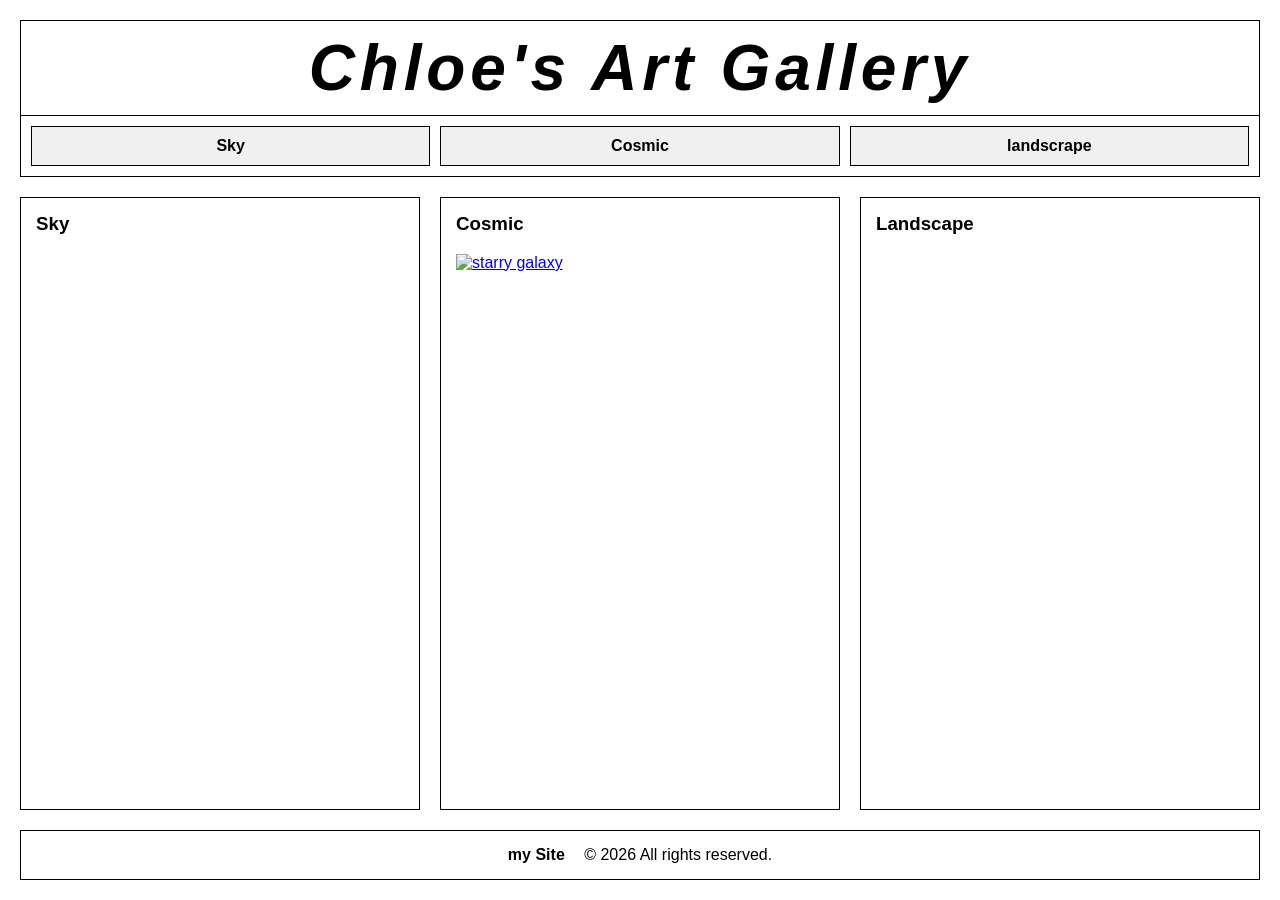
==== Chloe Art/index.html @ ab05546e "edited dir" ====
<!DOCTYPE html>
<html lang="en">
<head>
    <meta charset="UTF-8">
    <meta name="viewport" content="width=device-width, initial-scale=1.0">
    <title>Chloe Art</title>
    <link rel="stylesheet" href="style.css">
</head>
<body>

    <header class="hdr">
        <div class="col-12">
            <h1><em>Chloe's Art Gallery</em></h1>
        </div>
    </header>

    <nav class="menu-nav">
        <div class="row">
            <div class="col-12">
                <ul class="button-menu">
                    <li><a href="pg1.html">Sky</a></li>
                    <li><a href="pg2.html">Cosmic</a></li>
                    <li><a href="pg3.html">landscrape</a></li>
                </ul>
            </div>
        </div>
    </nav>

    <main class="main">
        <div class="grid-row">
            <div class="box-section">
                <div class="box-content">
                    <h3>Sky</h3>
                </div>
            </div>
            <div class="box-section">
                <div class="box-content">
                    <h3>Cosmic</h3>
                </div>
                <div class="box-content">
                    <a href="https://www.youtube.com/watch?v=5FBYrFPJ6PA" target="_blank">
                      <img src="cos/CA_151.png" alt="starry galaxy" width="400">
                    </a>
                </div>
            </div>
            <div class="box-section">
                <div class="box-content">
                    <h3>Landscape</h3>
                </div>
            </div>
        </div>
    </main>

    <footer class="ftr">
        <div class="col-12">
            <span class="site-name">my Site</span>
            <span class="copyright">&copy; 2026 All rights reserved.</span>
        </div>
    </footer>

</body>
</html>
---- Chloe Art/style.css ----
* { 
    box-sizing: border-box; 
}

body {
    font-family: Arial, sans-serif;
    text-align: center;
    margin: 0;
    padding: 20px;
    display: flex;
    flex-direction: column;
    min-height: 100vh;
}

/* Header Styles */
.hdr {
    letter-spacing: 0.3em;
    border: 1px solid #000000;
    padding: 10px 0;
}

.hdr h1 { 
    margin: 0; 
    font-size: 4rem; 
}

/* Navigation Styles */
.menu-nav {
    margin: 0;
    padding: 10px;
    text-align: center;
    border: 1px solid #000000;
    border-top: none;
}

.button-menu {
    list-style-type: none;
    padding: 0;
    margin: 0;
    display: flex;
    justify-content: space-between;
    gap: 10px;
}

.button-menu li { 
    flex: 1; 
}

.button-menu li a {
    display: block;
    text-decoration: none;
    color: #000000;
    background-color: #f0f0f0;
    border: 1px solid #000000;
    padding: 10px 0;
    font-weight: bold;
    transition: background-color 0.2s ease, color 0.2s ease;
}

.button-menu li a:hover {
    background-color: #000000;
    color: #ffffff;
}

/* Main Content Area */
.main {
    flex: 1;
    display: flex;
    width: 100%;
    margin: 20px 0;
}

.grid-row {
    display: flex;
    justify-content: space-between;
    width: 100%;
    padding: 0;
    gap: 20px;
}

.box-section {
    flex: 1;
    text-align: left;
    border: 1px solid #000000;
    padding: 15px;
}

.box-content h3 { 
    margin-top: 0; 
}

/* Footer Styles */
.ftr {
    border: 1px solid #000000;
    padding: 15px 0;
}

.site-name { 
    margin-right: 15px; 
    font-weight: bold; 
}
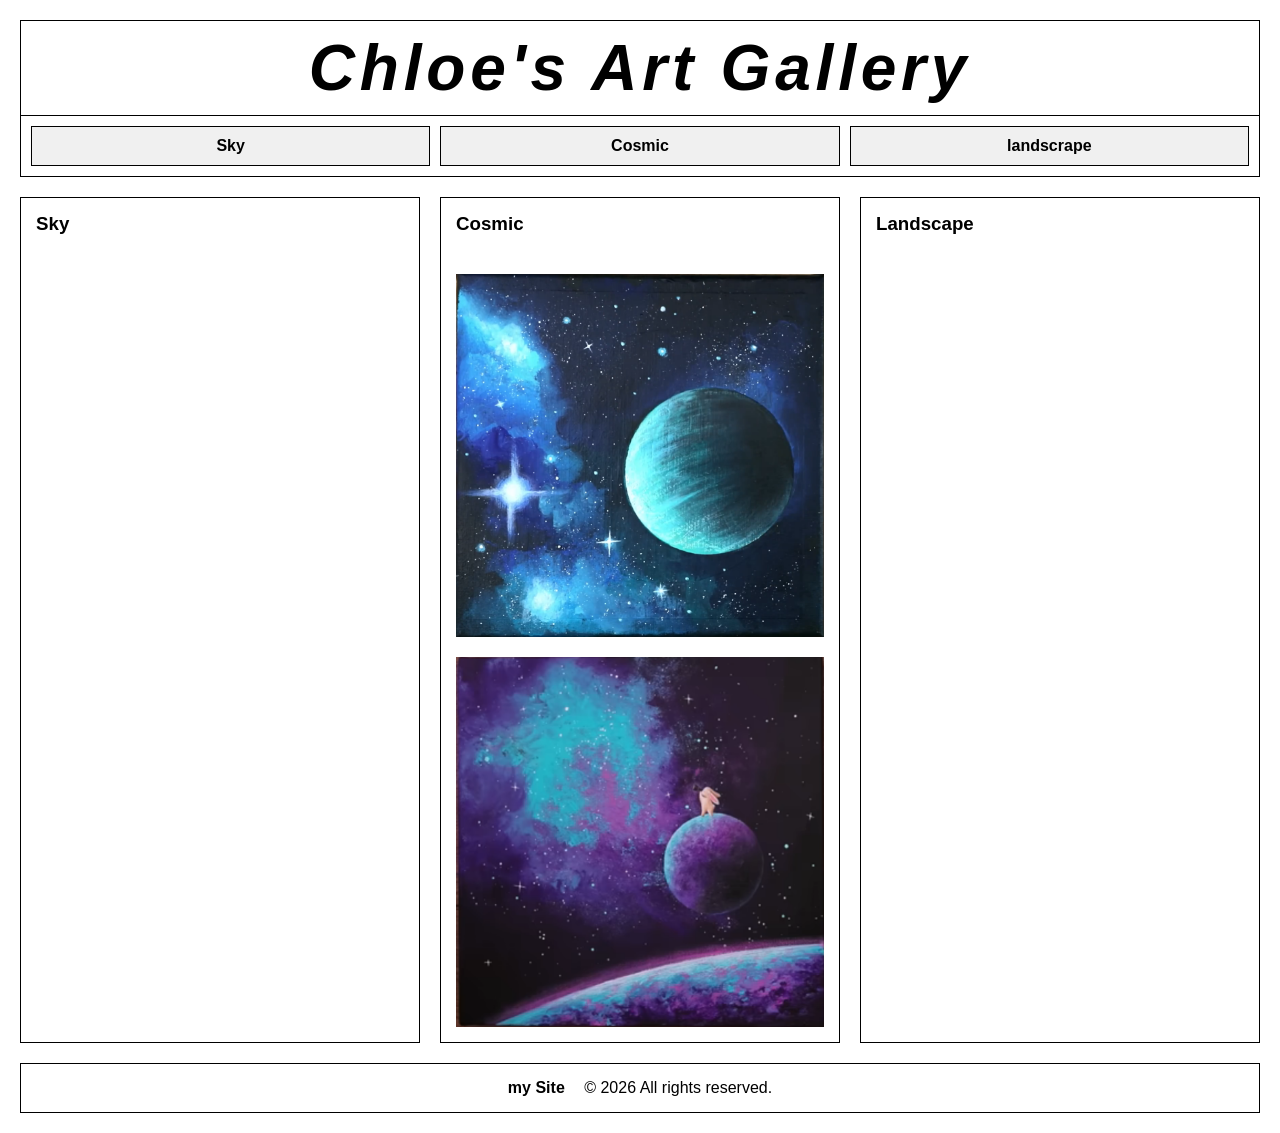
==== commit 1152d27d: "add cont" ====
--- a/Chloe Art/index.html
+++ b/Chloe Art/index.html
@@ -42,6 +42,11 @@
                       <img src="cos/CA_151.png" alt="starry galaxy" width="400">
                     </a>
                 </div>
+                <div class="box-content">
+                    <a href="https://www.youtube.com/watch?v=2DCrgmB8_Os&t=221s" target="_blank">
+                      <img src="cos/CA_467.png" alt="Beautiful galaxy" width="400">
+                    </a>
+                </div>
             </div>
             <div class="box-section">
                 <div class="box-content">
--- a/Chloe Art/style.css
+++ b/Chloe Art/style.css
@@ -85,10 +85,33 @@
     padding: 15px;
 }
 
+.box-content {
+    max-width: 100%;
+    word-wrap: break-word;
+    overflow-wrap: break-word;
+    box-sizing: border-box;
+}
+
 .box-content h3 { 
     margin-top: 0; 
 }
+.box-section {
+    display: flex;
+    flex-wrap: wrap;        /* Allows items to drop to the next line on small screens */
+    gap: 20px;              /* Adds clean spacing between the text and the photo */
+}
 
+.box-content {
+    flex: 1 1 300px;        /* Allows boxes to shrink/grow, with a safe minimum width of 300px */
+    box-sizing: border-box;
+}
+
+.box-content img {
+    width: 100%;            /* Forces image to scale dynamically with the container */
+    max-width: 100%;
+    height: auto;
+    display: block;
+}
 /* Footer Styles */
 .ftr {
     border: 1px solid #000000;
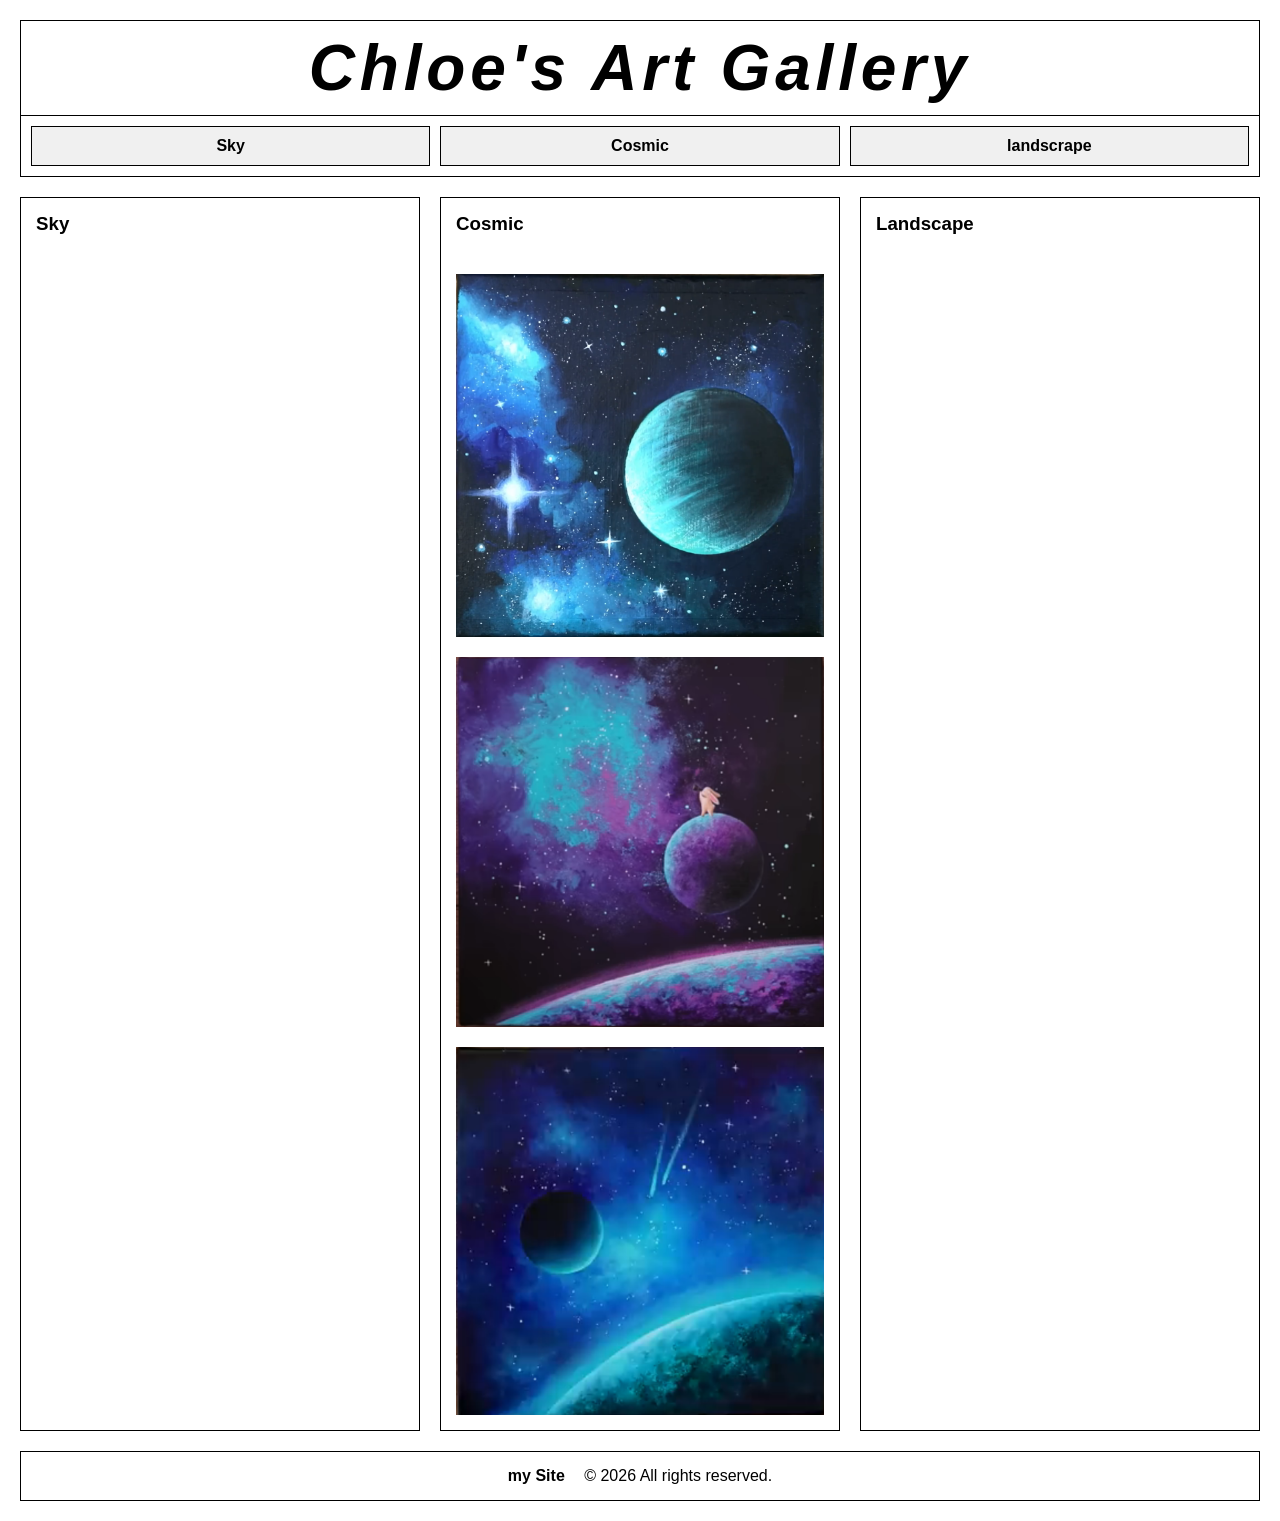
==== commit 0d2e464e: "add cont" ====
--- a/Chloe Art/index.html
+++ b/Chloe Art/index.html
@@ -47,6 +47,11 @@
                       <img src="cos/CA_467.png" alt="Beautiful galaxy" width="400">
                     </a>
                 </div>
+                <div class="box-content">
+                    <a href="https://www.youtube.com/watch?v=AI0MHdDefdw&list=PL58awM2nm8juntNUnOaTyBL_Zhhp_iO9O&index=15" target="_blank">
+                      <img src="cos/CA_406.png" alt="Beautiful galaxy" width="400">
+                    </a>
+                </div>
             </div>
             <div class="box-section">
                 <div class="box-content">
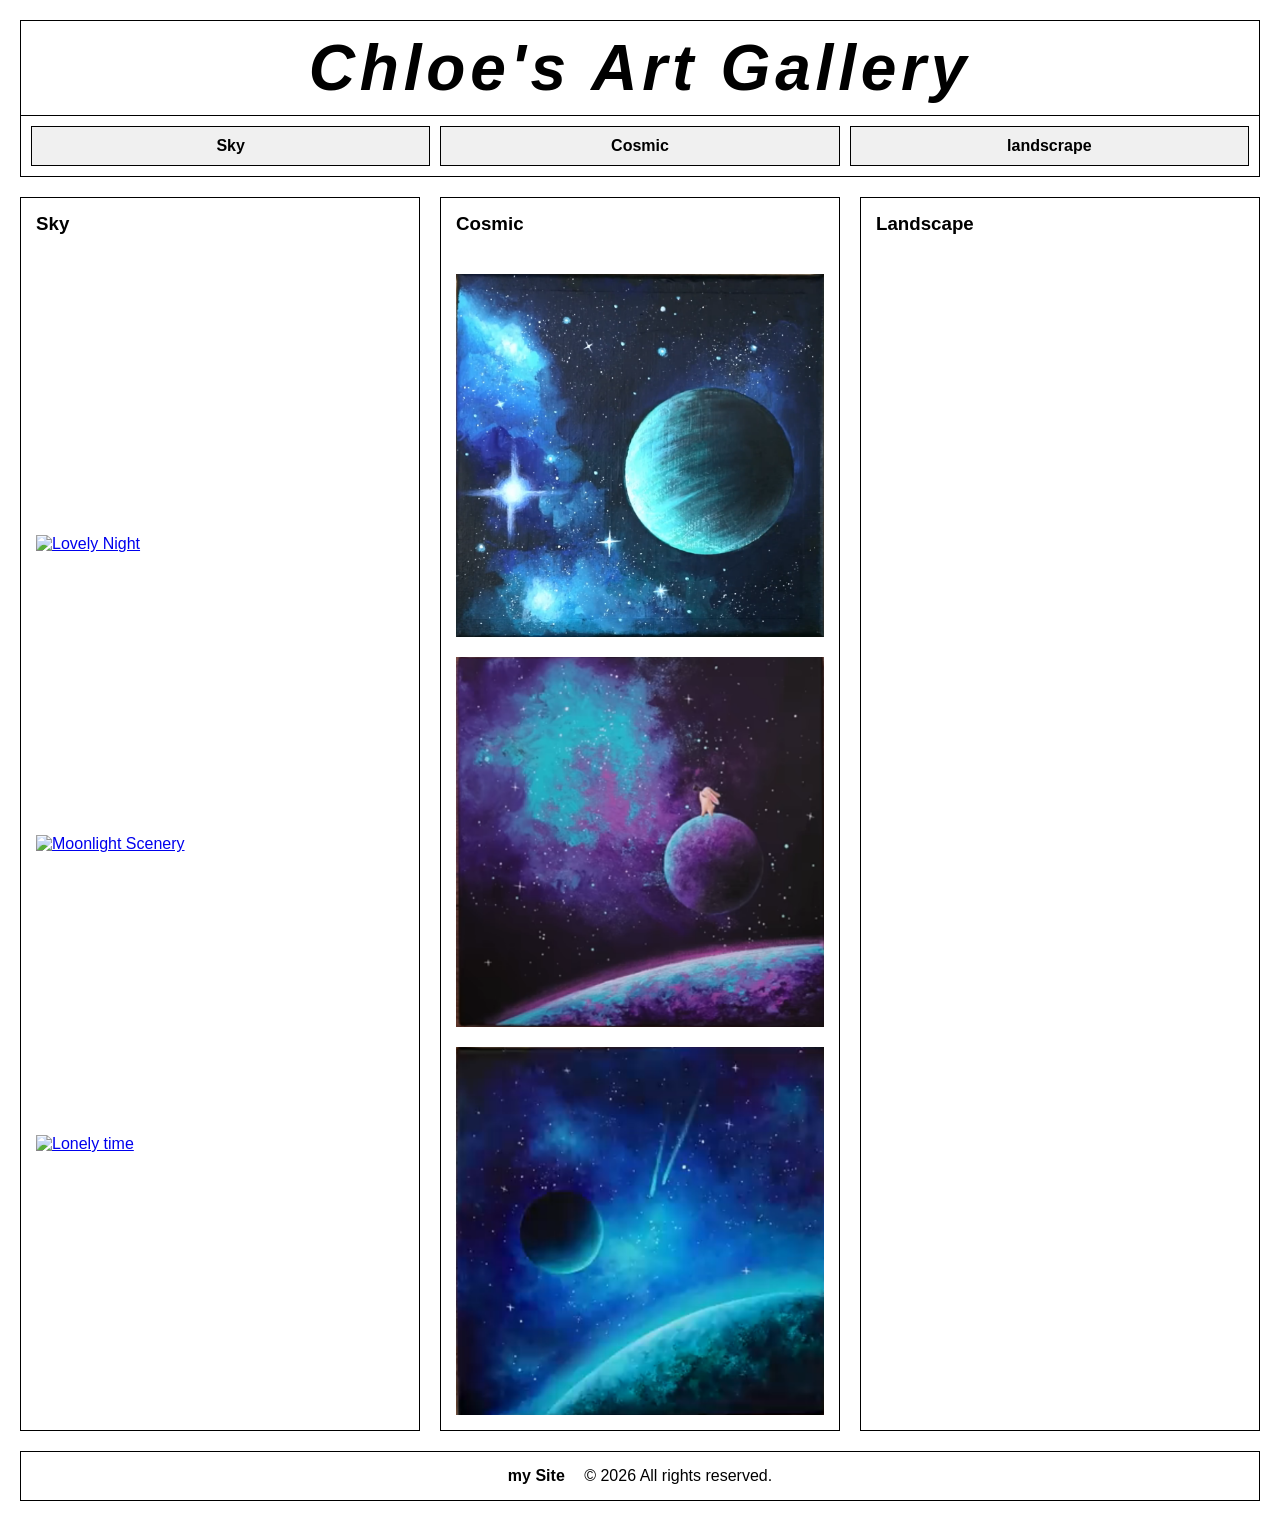
==== commit 9b712f88: "add cont" ====
--- a/Chloe Art/index.html
+++ b/Chloe Art/index.html
@@ -31,6 +31,21 @@
             <div class="box-section">
                 <div class="box-content">
                     <h3>Sky</h3>
+                </div>
+                <div class="box-content">
+                    <a href="https://www.youtube.com/watch?v=FYbFyIFFf88&list=PL906R50TGC4ozallSu-HESpOOVQhCeJar&index=13" target="_blank">
+                      <img src="sky/CA_512.png" alt="Lovely Night" width="400">
+                    </a>
+                </div>
+                <div class="box-content">
+                    <a href="https://www.youtube.com/watch?v=EwRySI6xvWI&list=LL&index=6">
+                      <img src="sky/CA_267.png" alt="Moonlight Scenery" width="400">
+                    </a>
+                </div>
+                <div class="box-content">
+                    <a href="https://www.youtube.com/watch?v=etaH7uSQ2BQ&list=PL906R50TGC4ozallSu-HESpOOVQhCeJar&index=3">
+                      <img src="sky/CA_271.png" alt="Lonely time" width="400">
+                    </a>
                 </div>
             </div>
             <div class="box-section">
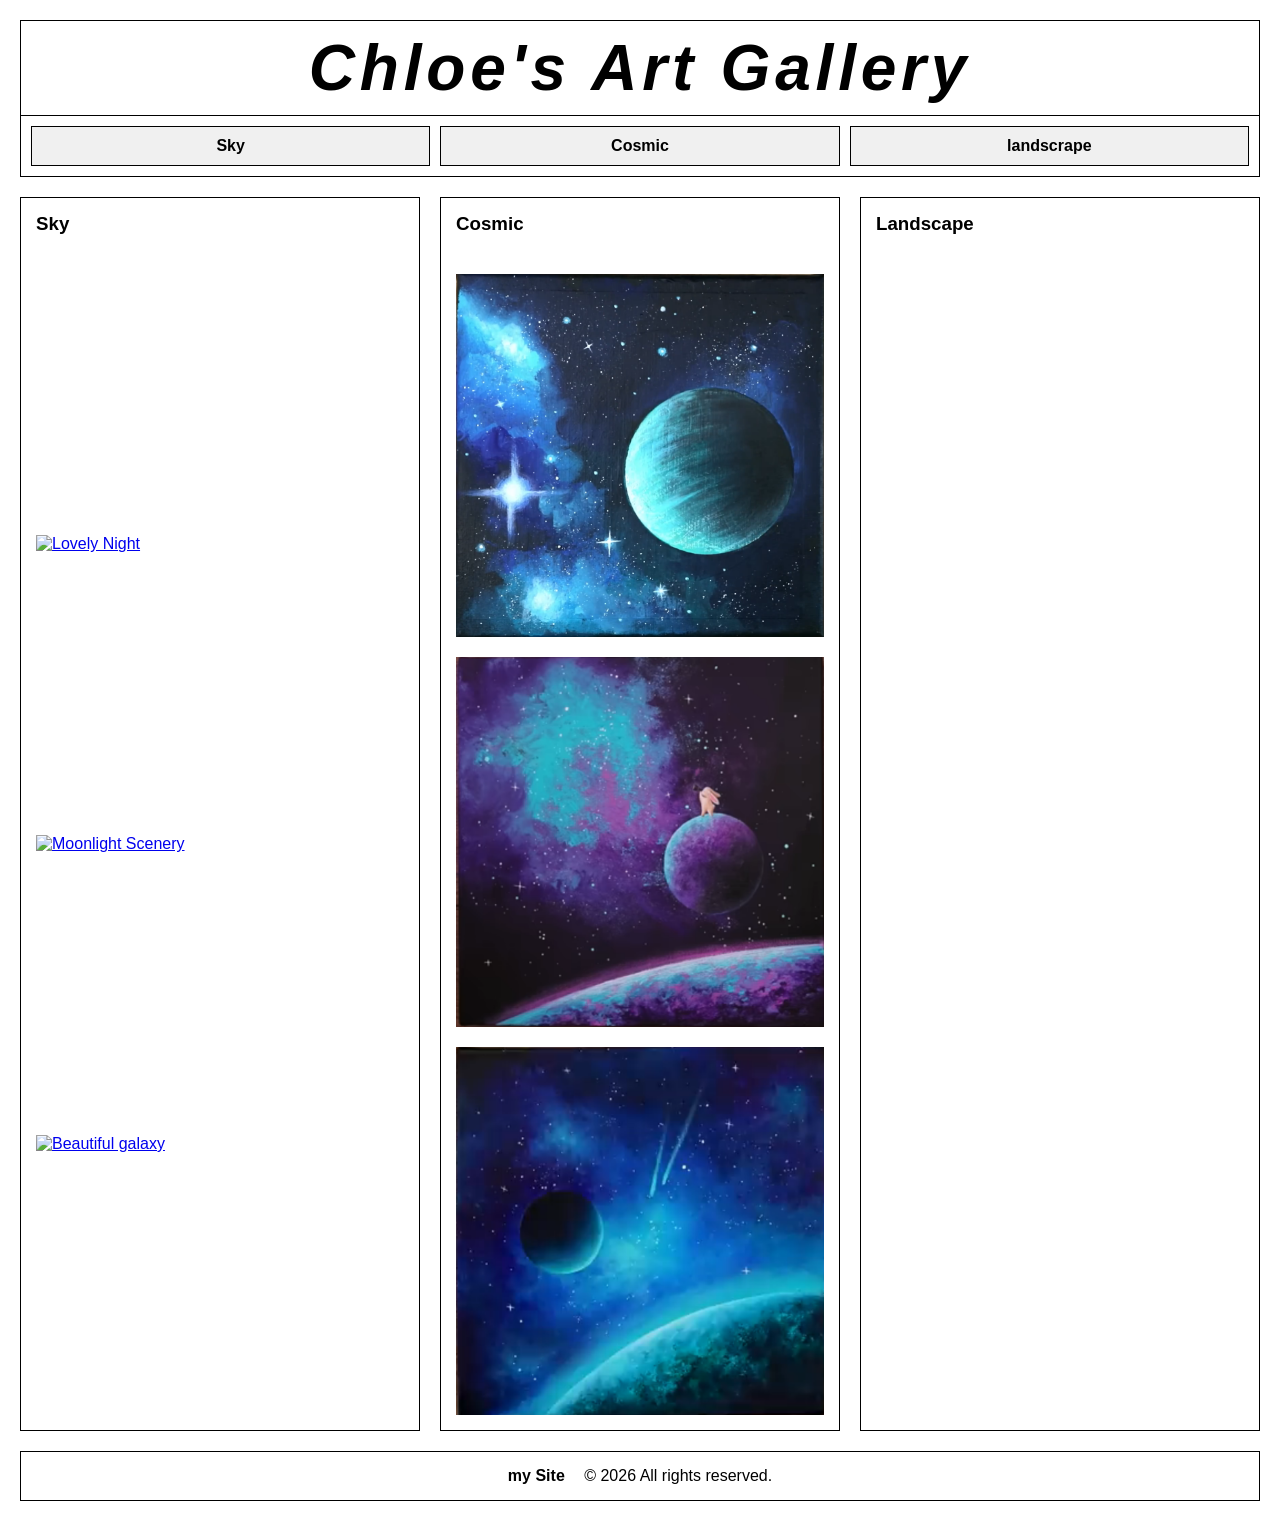
==== commit d1b17da4: "add cont" ====
--- a/Chloe Art/index.html
+++ b/Chloe Art/index.html
@@ -44,7 +44,7 @@
                 </div>
                 <div class="box-content">
                     <a href="https://www.youtube.com/watch?v=etaH7uSQ2BQ&list=PL906R50TGC4ozallSu-HESpOOVQhCeJar&index=3">
-                      <img src="sky/CA_271.png" alt="Lonely time" width="400">
+                      <img src="sky/CA_271.png" alt="Beautiful galaxy" width="400">
                     </a>
                 </div>
             </div>
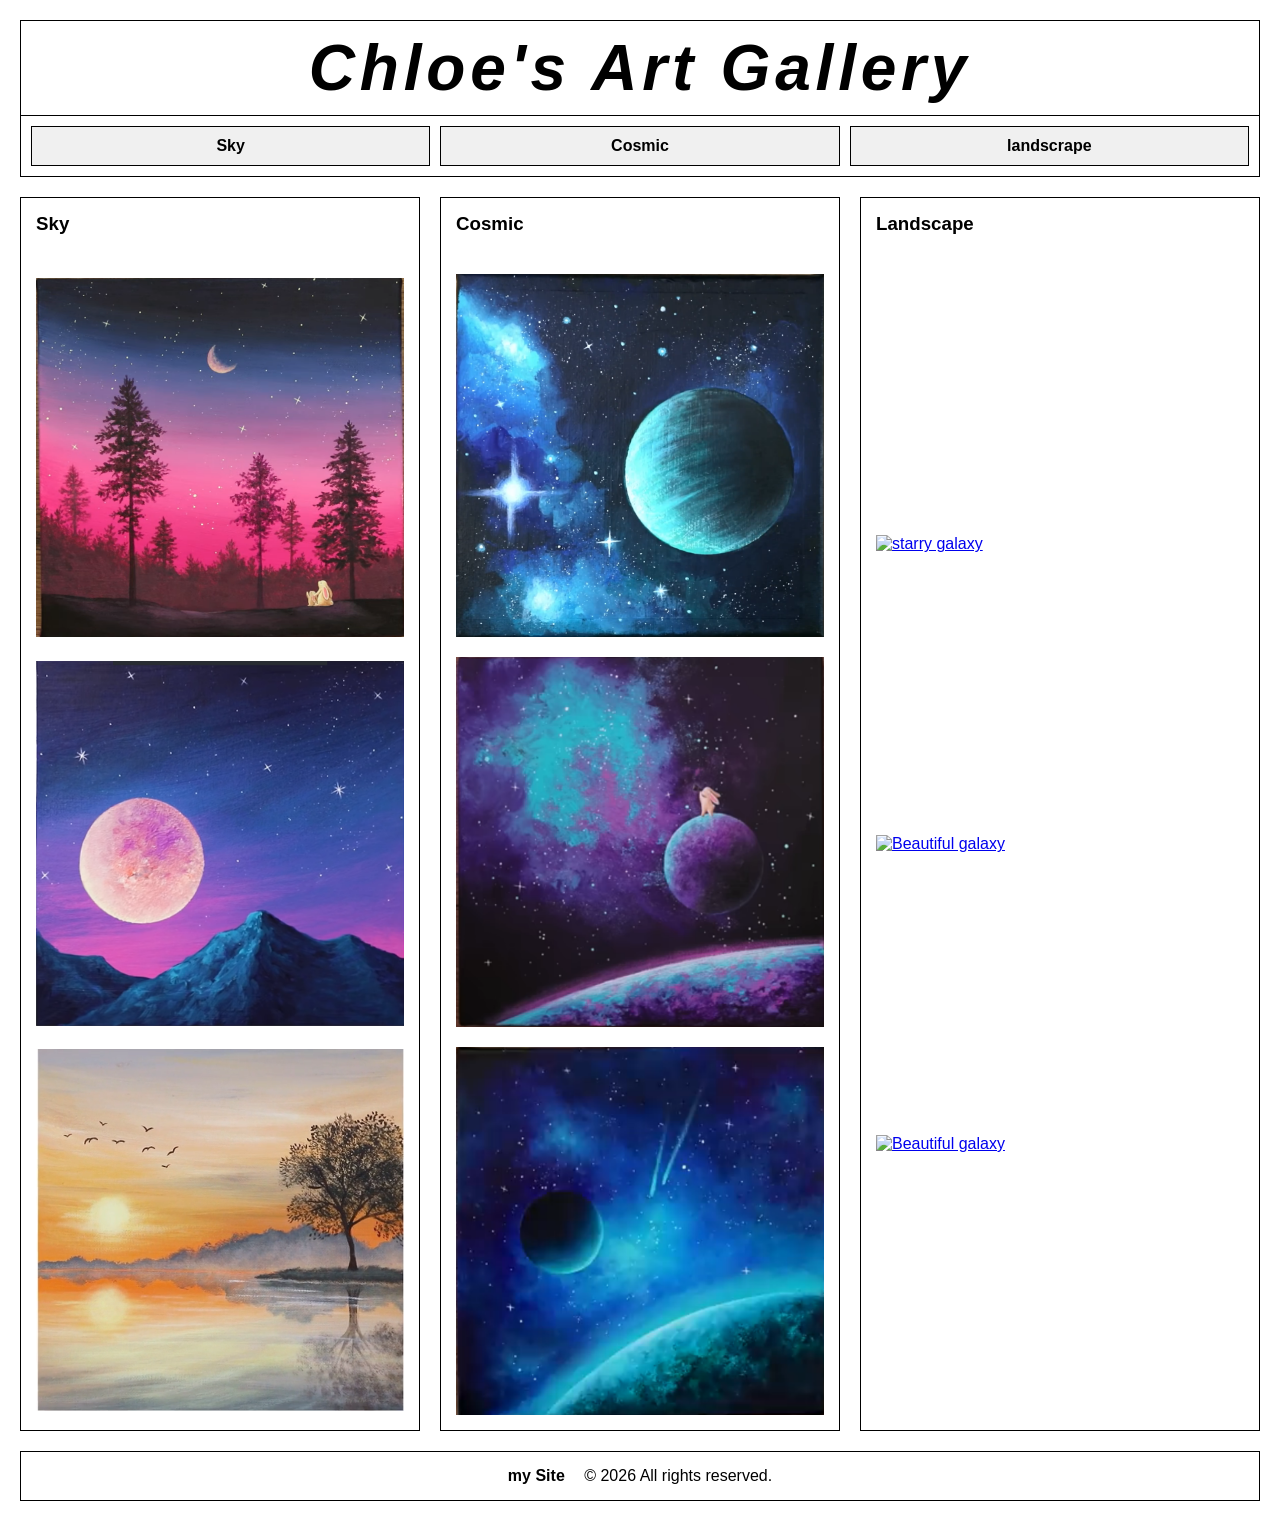
==== commit 32e9ede0: "add cont" ====
--- a/Chloe Art/index.html
+++ b/Chloe Art/index.html
@@ -72,6 +72,21 @@
                 <div class="box-content">
                     <h3>Landscape</h3>
                 </div>
+                <div class="box-content">
+                    <a href="https://www.youtube.com/watch?v=H3eB49JsFGc&list=PL906R50TGC4ozallSu-HESpOOVQhCeJar&index=23" target="_blank">
+                      <img src="land/CA_577.png" alt="starry galaxy" width="400">
+                    </a>
+                </div>
+                <div class="box-content">
+                    <a href="https://www.youtube.com/watch?v=seEa6tH2vHo&list=PL906R50TGC4ozallSu-HESpOOVQhCeJar&index=3" target="_blank">
+                      <img src="land/CA_312.png" alt="Beautiful galaxy" width="400">
+                    </a>
+                </div>
+                <div class="box-content">
+                    <a href="https://www.youtube.com/watch?v=YaFNz3qeoIA&list=PL906R50TGC4ozallSu-HESpOOVQhCeJar&index=12" target="_blank">
+                      <img src="land/CA_488.png" alt="Beautiful galaxy" width="400">
+                    </a>
+                </div>
             </div>
         </div>
     </main>
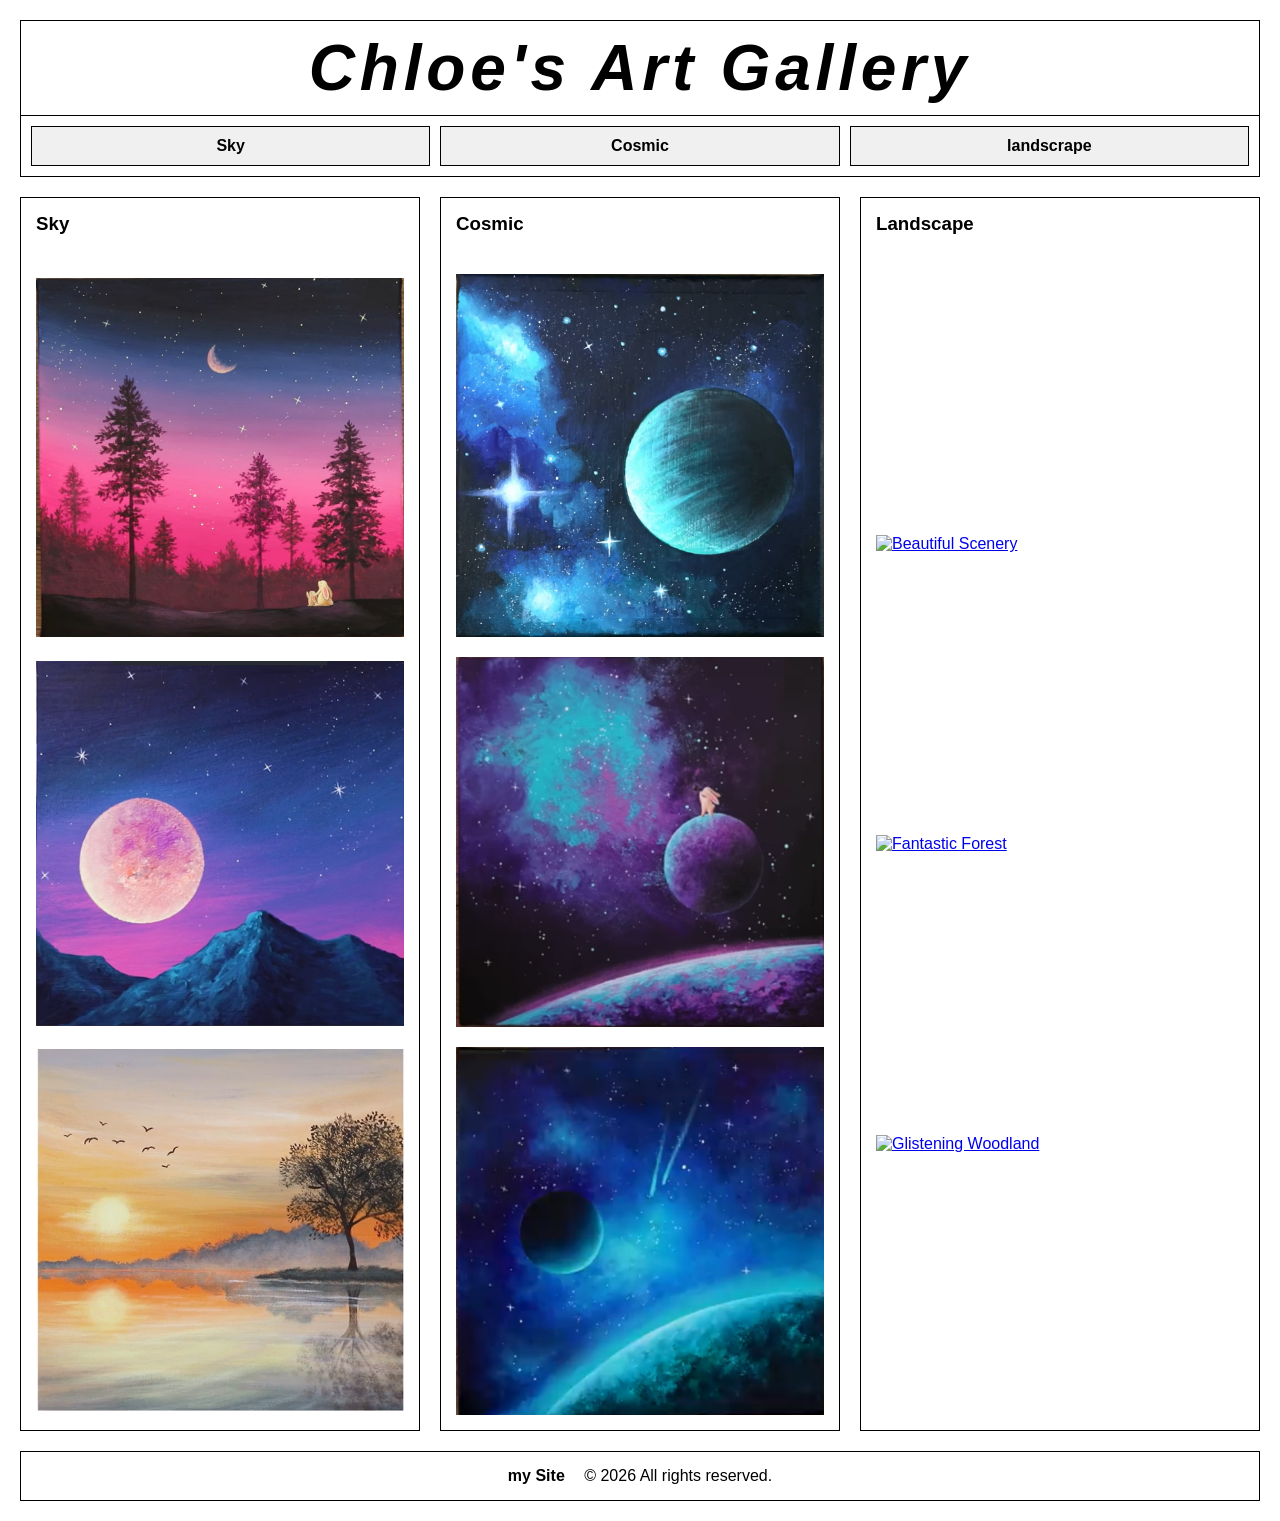
==== commit 31240a51: "add" ====
--- a/Chloe Art/index.html
+++ b/Chloe Art/index.html
@@ -38,12 +38,12 @@
                     </a>
                 </div>
                 <div class="box-content">
-                    <a href="https://www.youtube.com/watch?v=EwRySI6xvWI&list=LL&index=6">
+                    <a href="https://www.youtube.com/watch?v=EwRySI6xvWI&list=LL&index=6" target="_blank">
                       <img src="sky/CA_267.png" alt="Moonlight Scenery" width="400">
                     </a>
                 </div>
                 <div class="box-content">
-                    <a href="https://www.youtube.com/watch?v=etaH7uSQ2BQ&list=PL906R50TGC4ozallSu-HESpOOVQhCeJar&index=3">
+                    <a href="https://www.youtube.com/watch?v=etaH7uSQ2BQ&list=PL906R50TGC4ozallSu-HESpOOVQhCeJar&index=3" target="_blank">
                       <img src="sky/CA_271.png" alt="Beautiful galaxy" width="400">
                     </a>
                 </div>
@@ -74,17 +74,17 @@
                 </div>
                 <div class="box-content">
                     <a href="https://www.youtube.com/watch?v=H3eB49JsFGc&list=PL906R50TGC4ozallSu-HESpOOVQhCeJar&index=23" target="_blank">
-                      <img src="land/CA_577.png" alt="starry galaxy" width="400">
+                      <img src="land/CA_577.png" alt="Beautiful Scenery" width="400">
                     </a>
                 </div>
                 <div class="box-content">
                     <a href="https://www.youtube.com/watch?v=seEa6tH2vHo&list=PL906R50TGC4ozallSu-HESpOOVQhCeJar&index=3" target="_blank">
-                      <img src="land/CA_312.png" alt="Beautiful galaxy" width="400">
+                      <img src="land/CA_312.png" alt="Fantastic Forest" width="400">
                     </a>
                 </div>
                 <div class="box-content">
                     <a href="https://www.youtube.com/watch?v=YaFNz3qeoIA&list=PL906R50TGC4ozallSu-HESpOOVQhCeJar&index=12" target="_blank">
-                      <img src="land/CA_488.png" alt="Beautiful galaxy" width="400">
+                      <img src="land/CA_488.png" alt="Glistening Woodland" width="400">
                     </a>
                 </div>
             </div>
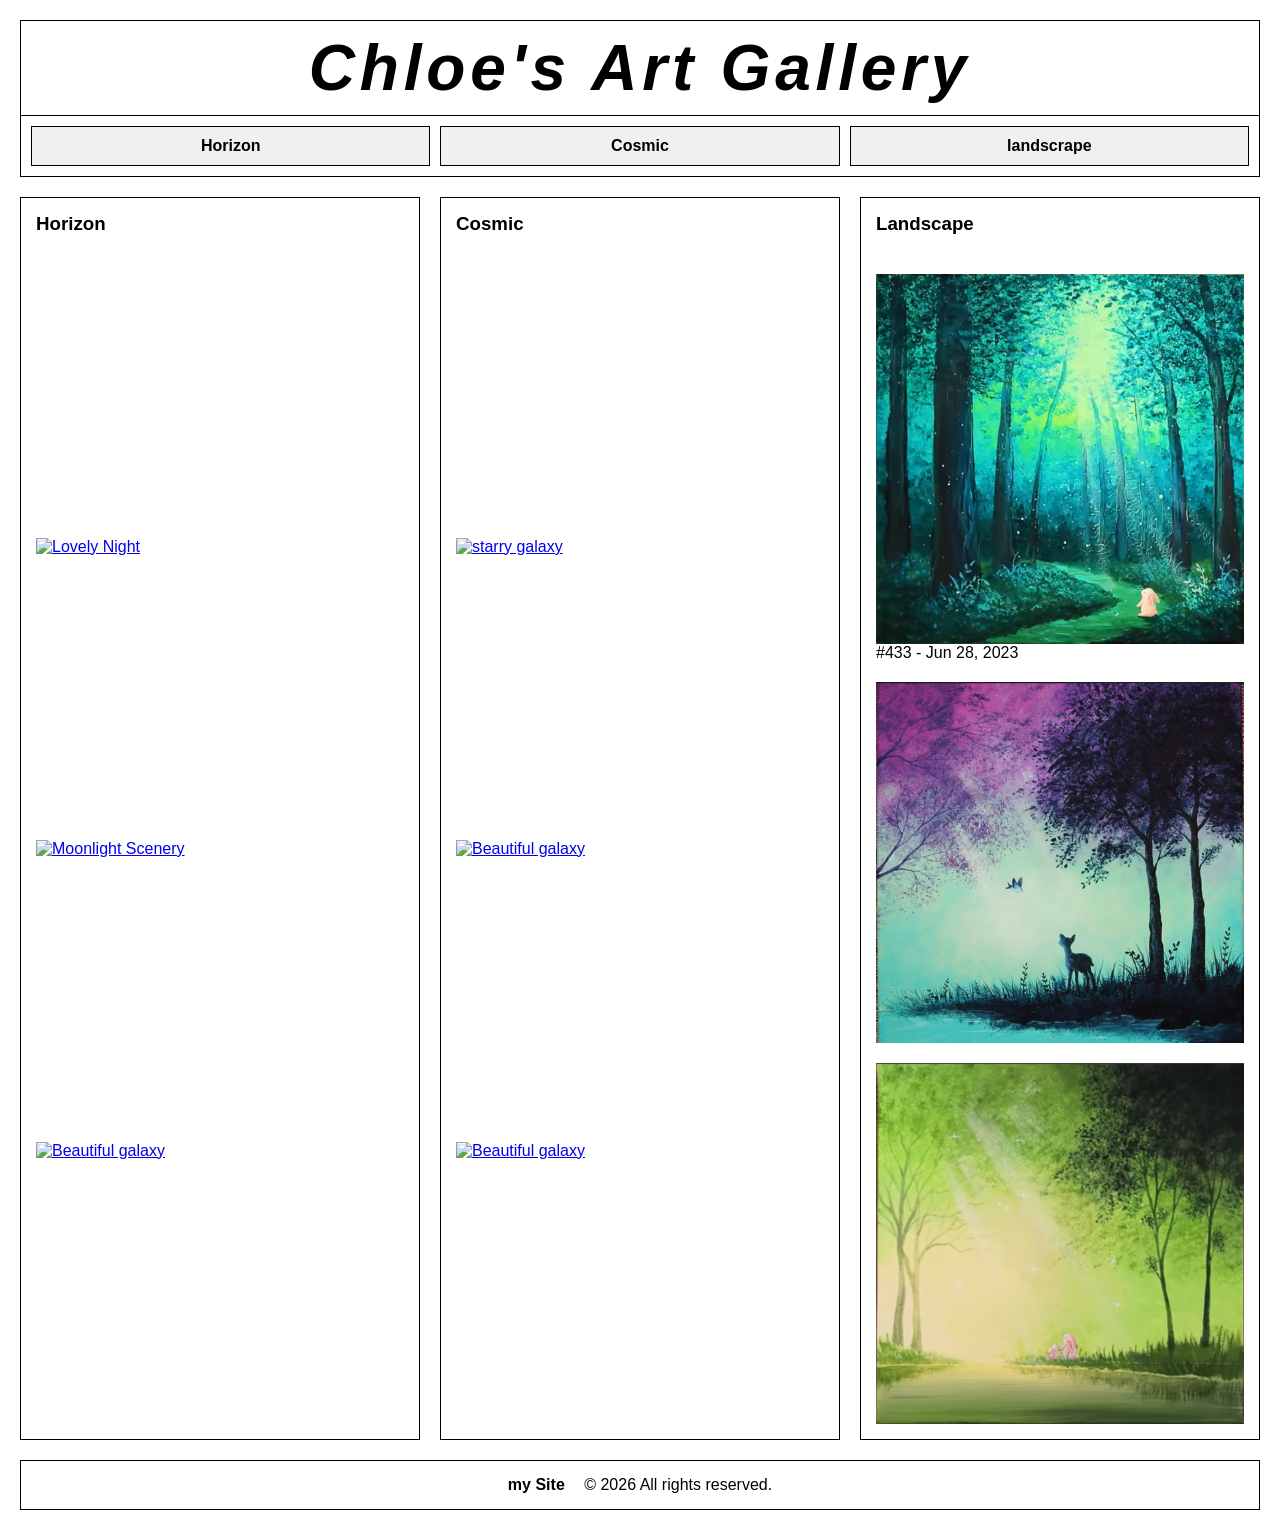
==== commit f7cb193d: "Update navigation links and section titles in index.html" ====
--- a/Chloe Art/index.html
+++ b/Chloe Art/index.html
@@ -18,9 +18,9 @@
         <div class="row">
             <div class="col-12">
                 <ul class="button-menu">
-                    <li><a href="pg1.html">Sky</a></li>
-                    <li><a href="pg2.html">Cosmic</a></li>
-                    <li><a href="pg3.html">landscrape</a></li>
+                    <li><a href="index-folder.html#sky">Horizon</a></li>
+                    <li><a href="index-folder.html#cosm">Cosmic</a></li>
+                    <li><a href="index-folder.html#land">landscrape</a></li>
                 </ul>
             </div>
         </div>
@@ -30,53 +30,57 @@
         <div class="grid-row">
             <div class="box-section">
                 <div class="box-content">
-                    <h3>Sky</h3>
+                    <h3>Horizon</h3>
                 </div>
                 <div class="box-content">
                     <a href="https://www.youtube.com/watch?v=FYbFyIFFf88&list=PL906R50TGC4ozallSu-HESpOOVQhCeJar&index=13" target="_blank">
-                      <img src="sky/CA_512.png" alt="Lovely Night" width="400">
+                      <img src="hrzn/CA_512.png" alt="Lovely Night" width="400">
                     </a>
                 </div>
                 <div class="box-content">
                     <a href="https://www.youtube.com/watch?v=EwRySI6xvWI&list=LL&index=6" target="_blank">
-                      <img src="sky/CA_267.png" alt="Moonlight Scenery" width="400">
+                      <img src="hrzn/CA_267.png" alt="Moonlight Scenery" width="400">
                     </a>
                 </div>
                 <div class="box-content">
                     <a href="https://www.youtube.com/watch?v=etaH7uSQ2BQ&list=PL906R50TGC4ozallSu-HESpOOVQhCeJar&index=3" target="_blank">
-                      <img src="sky/CA_271.png" alt="Beautiful galaxy" width="400">
+                      <img src="hrzn/CA_271.png" alt="Beautiful galaxy" width="400">
                     </a>
                 </div>
             </div>
+			
             <div class="box-section">
                 <div class="box-content">
                     <h3>Cosmic</h3>
                 </div>
                 <div class="box-content">
                     <a href="https://www.youtube.com/watch?v=5FBYrFPJ6PA" target="_blank">
-                      <img src="cos/CA_151.png" alt="starry galaxy" width="400">
+                      <img src="cosm/CA_151.png" alt="starry galaxy" width="400">
                     </a>
                 </div>
                 <div class="box-content">
                     <a href="https://www.youtube.com/watch?v=2DCrgmB8_Os&t=221s" target="_blank">
-                      <img src="cos/CA_467.png" alt="Beautiful galaxy" width="400">
+                      <img src="cosm/CA_467.png" alt="Beautiful galaxy" width="400">
                     </a>
                 </div>
                 <div class="box-content">
                     <a href="https://www.youtube.com/watch?v=AI0MHdDefdw&list=PL58awM2nm8juntNUnOaTyBL_Zhhp_iO9O&index=15" target="_blank">
-                      <img src="cos/CA_406.png" alt="Beautiful galaxy" width="400">
+                      <img src="cosm/CA_406.png" alt="Beautiful galaxy" width="400">
                     </a>
                 </div>
             </div>
+			
             <div class="box-section">
                 <div class="box-content">
                     <h3>Landscape</h3>
                 </div>
-                <div class="box-content">
-                    <a href="https://www.youtube.com/watch?v=H3eB49JsFGc&list=PL906R50TGC4ozallSu-HESpOOVQhCeJar&index=23" target="_blank">
-                      <img src="land/CA_577.png" alt="Beautiful Scenery" width="400">
-                    </a>
-                </div>
+				<div class="box-content">
+					<a href="https://www.youtube.com/watch?v=GDWOge3H6Ac" target="_blank">
+						<img src="land/CA_433.png" alt="Mysterious Green Forest">
+					</a>
+				<div class="video-title">#433 - Jun 28, 2023</div>
+			</div>
+
                 <div class="box-content">
                     <a href="https://www.youtube.com/watch?v=seEa6tH2vHo&list=PL906R50TGC4ozallSu-HESpOOVQhCeJar&index=3" target="_blank">
                       <img src="land/CA_312.png" alt="Fantastic Forest" width="400">
